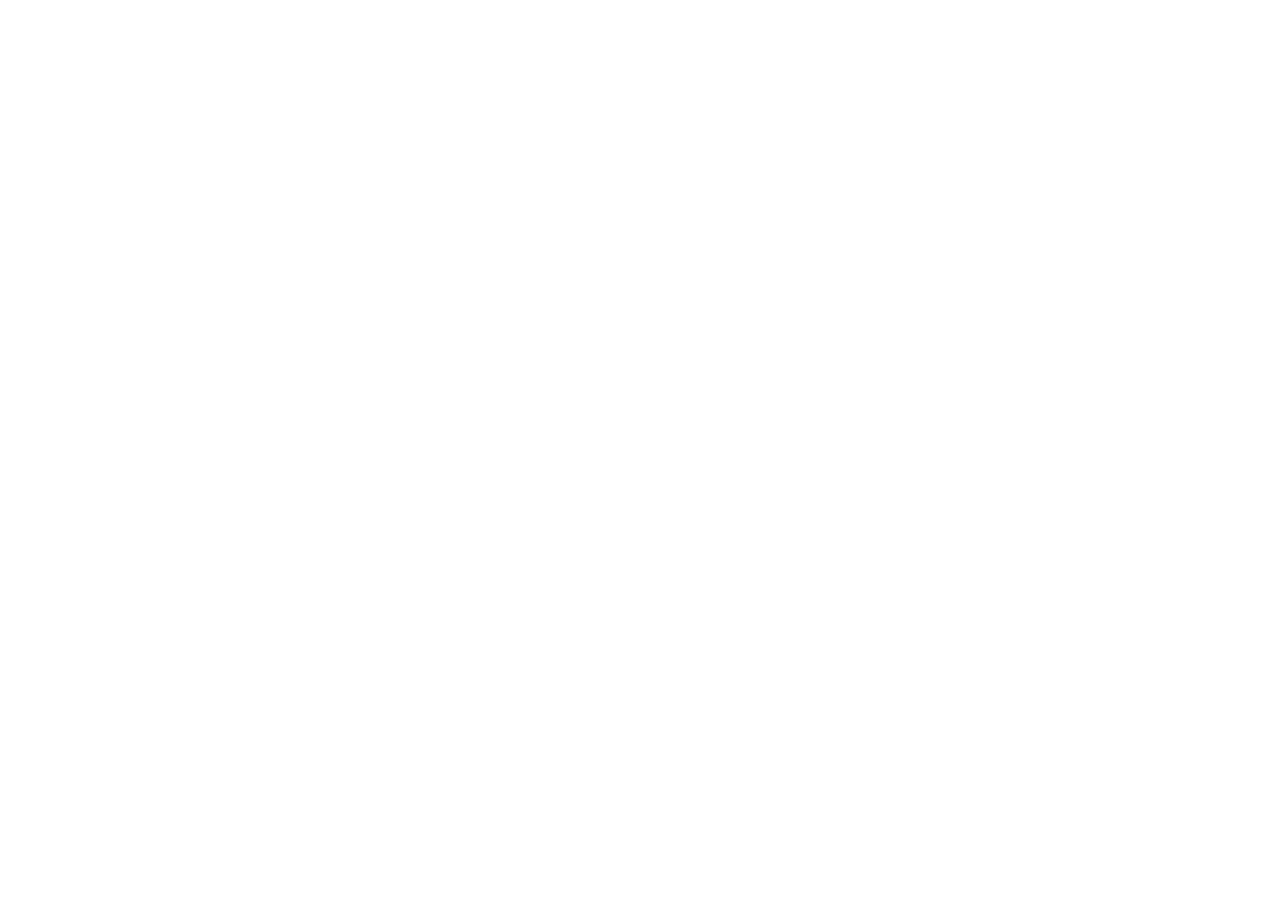
==== index.html @ 3b8c9c31 "Start" ====
<!DOCTYPE html>
<html lang="it">
<head>
    <meta charset="UTF-8">
    <meta http-equiv="X-UA-Compatible" content="IE=edge">
    <meta name="viewport" content="width=device-width, initial-scale=1.0">
    <link rel="stylesheet" href="css/style.css">
    <title> The Booleaner </title>
</head>
<body>
    
</body>
</html>
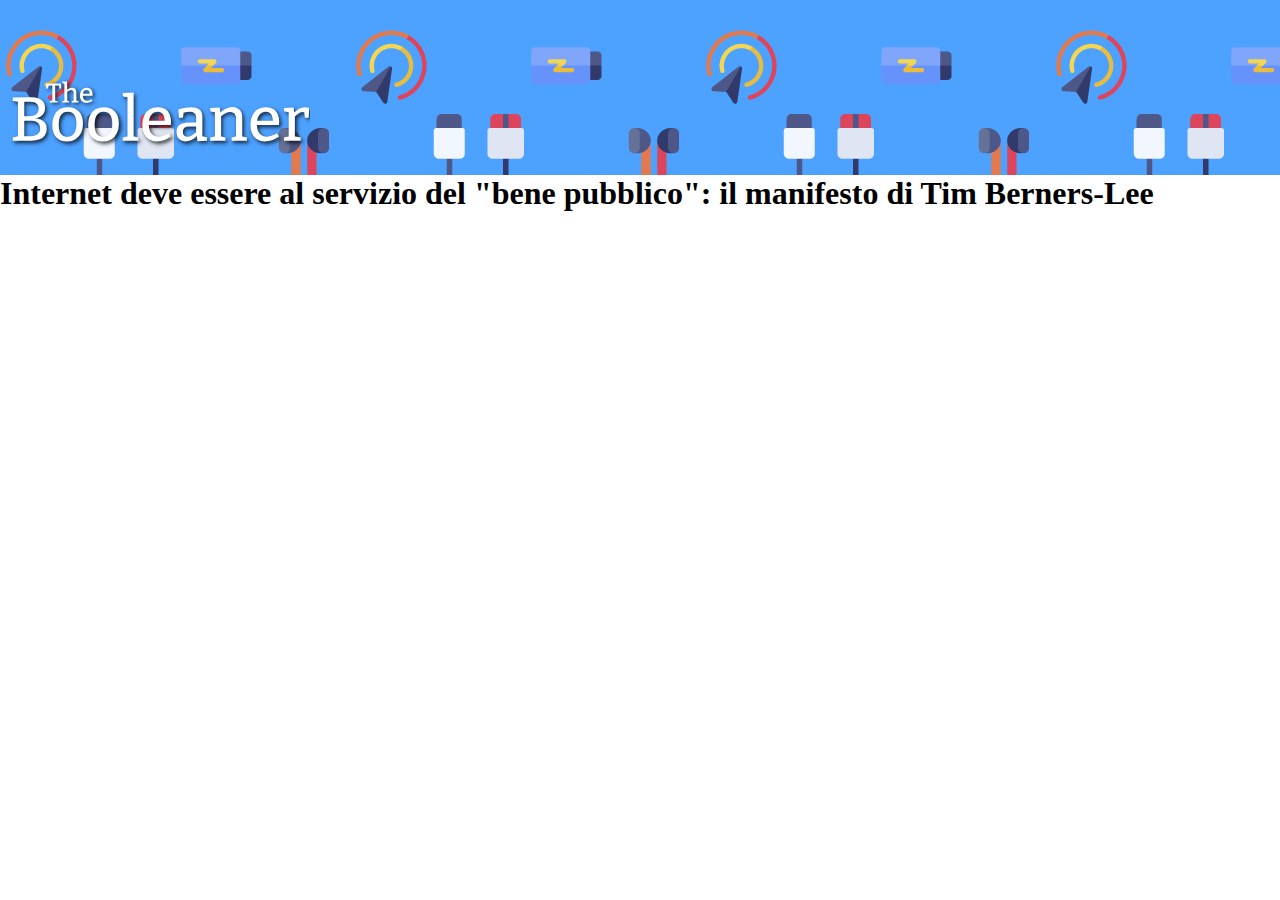
==== commit e05b871d: "Header completed" ====
--- a/index.html
+++ b/index.html
@@ -8,6 +8,14 @@
     <title> The Booleaner </title>
 </head>
 <body>
-    
+  <header>
+    <img id="header-image" src="img/logo.svg" alt="" height="175px" width="300px">
+  </header>
+  <main>
+    <h1> Internet deve essere al servizio del "bene pubblico": il manifesto di Tim Berners-Lee </h1>
+  </main>
+  <footer>
+
+  </footer>  
 </body>
 </html>--- a/css/style.css
+++ b/css/style.css
@@ -0,0 +1,15 @@
+* {
+    margin: 0;
+}
+
+header {
+    background-image: url('../img/pattern.png');
+    height: 175px;
+    background-color: #4da1ff;
+}
+
+#header-image {
+    margin-top: 20px;
+    padding: 10px;
+}
+
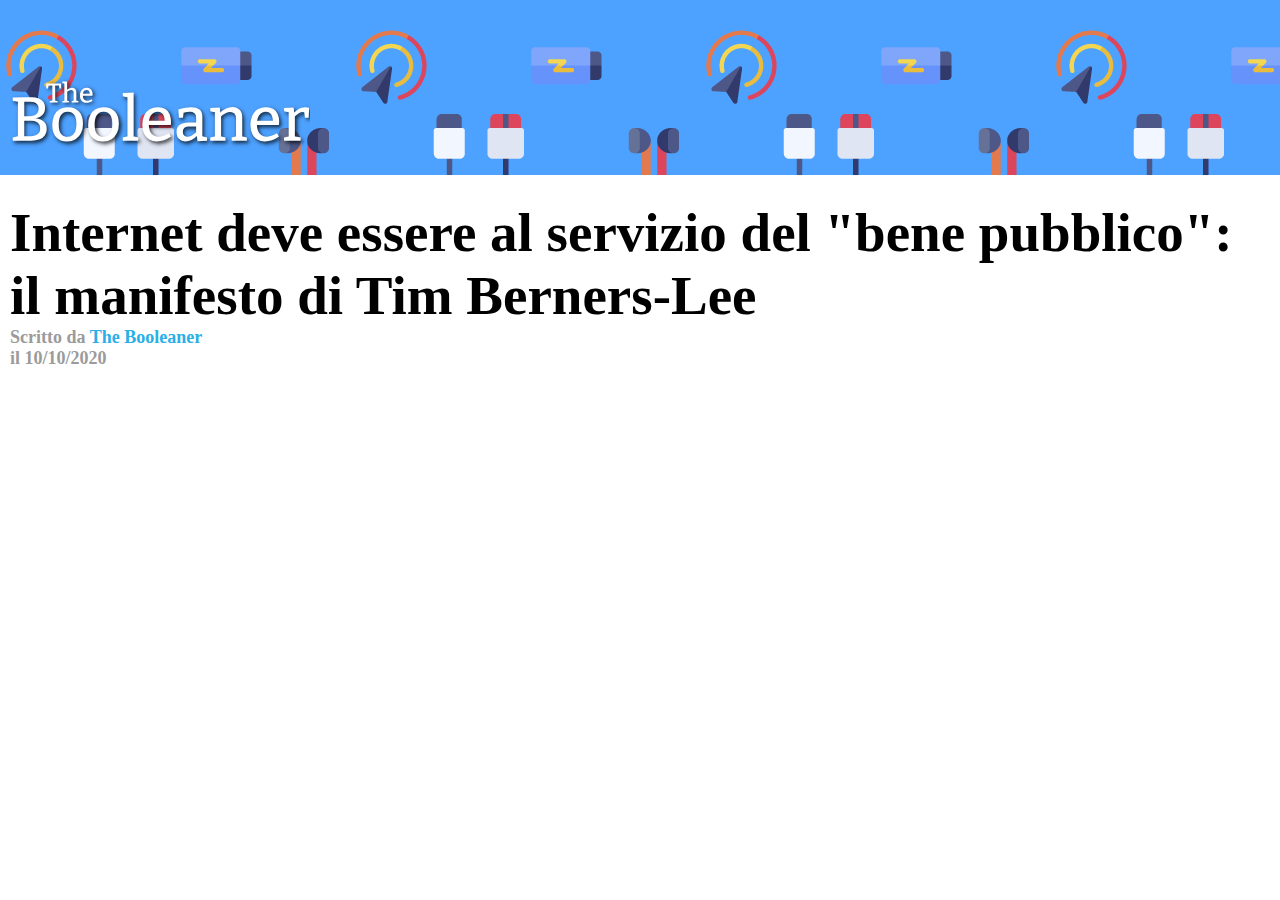
==== commit ea0f876f: "Title" ====
--- a/index.html
+++ b/index.html
@@ -12,7 +12,15 @@
     <img id="header-image" src="img/logo.svg" alt="" height="175px" width="300px">
   </header>
   <main>
-    <h1> Internet deve essere al servizio del "bene pubblico": il manifesto di Tim Berners-Lee </h1>
+    <h1 id="titolo"> 
+        Internet deve essere al servizio del "bene pubblico": il manifesto di Tim Berners-Lee 
+    </h1>
+    <p id="p-titolo">
+        <strong>
+            Scritto da <span id="booleaner"> The Booleaner </span><br>
+            il 10/10/2020
+        </strong>
+    </p>
   </main>
   <footer>
 
--- a/css/style.css
+++ b/css/style.css
@@ -8,8 +8,26 @@
     background-color: #4da1ff;
 }
 
+main {
+    padding: 10px;
+}
+
 #header-image {
     margin-top: 20px;
     padding: 10px;
 }
 
+#titolo {
+    font-size: 55px;
+    margin-top: 16px;
+}
+
+#p-titolo {
+    color: #9b9b9b;
+    font-size: large;
+}
+
+#booleaner {
+    color: #2ab0e7;
+}
+
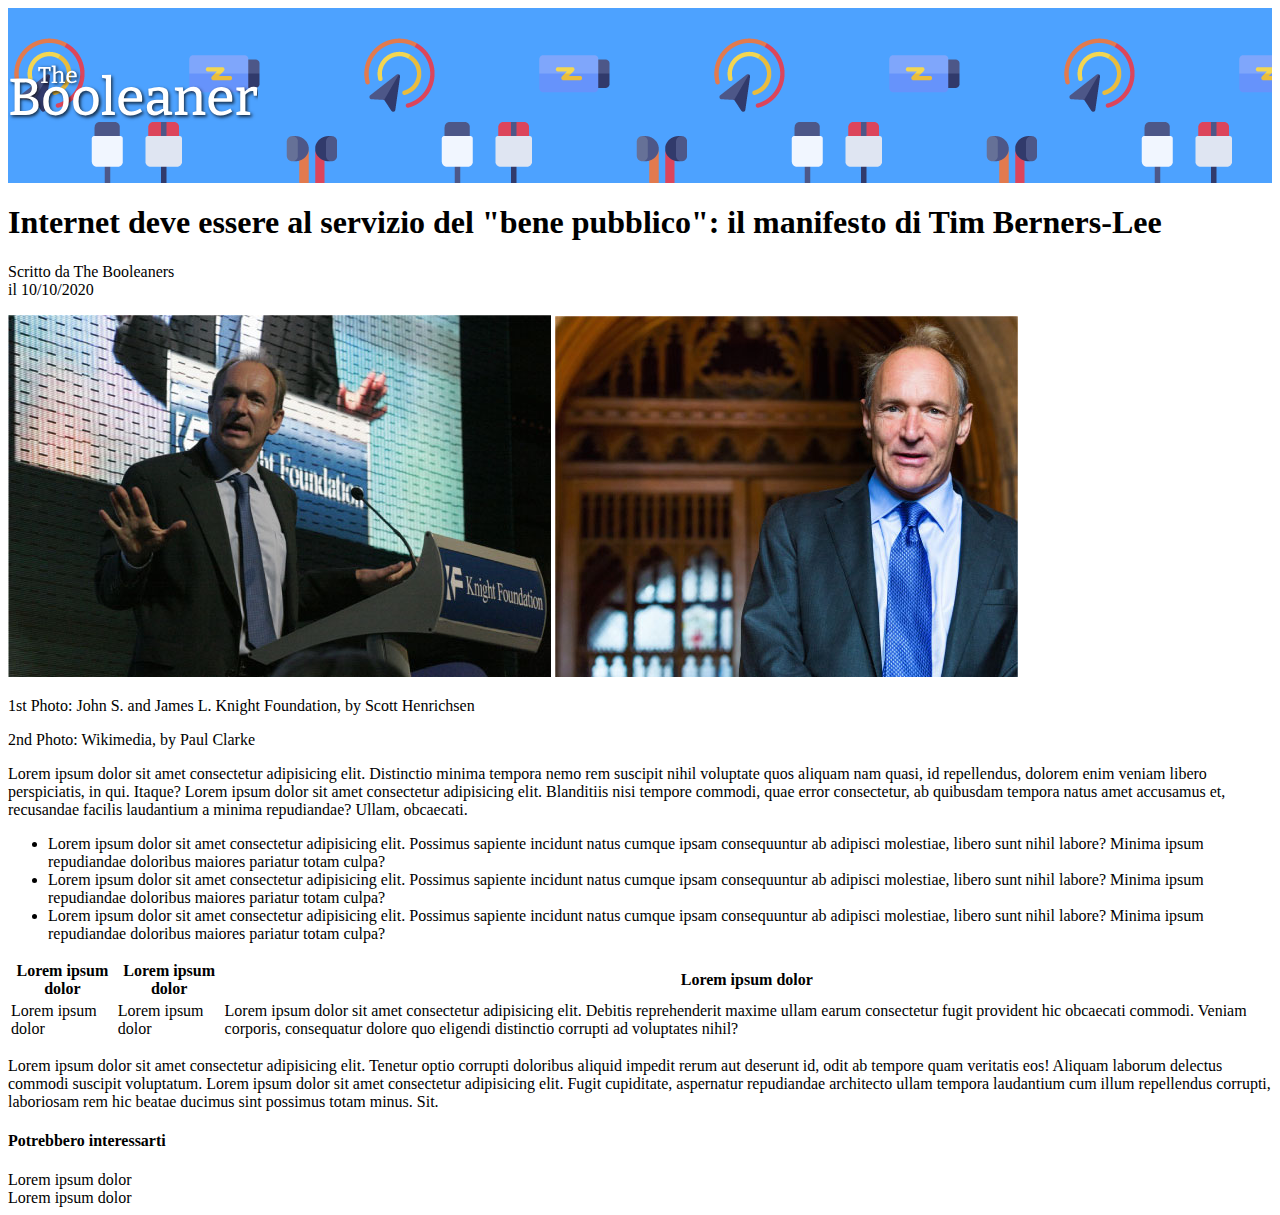
==== commit c1e95385: "Scheletro" ====
--- a/index.html
+++ b/index.html
@@ -1,29 +1,71 @@
 <!DOCTYPE html>
-<html lang="it">
+<html lang="en">
 <head>
-    <meta charset="UTF-8">
-    <meta http-equiv="X-UA-Compatible" content="IE=edge">
-    <meta name="viewport" content="width=device-width, initial-scale=1.0">
-    <link rel="stylesheet" href="css/style.css">
-    <title> The Booleaner </title>
+	<meta charset="UTF-8">
+	<meta http-equiv="X-UA-Compatible" content="IE=edge">
+	<meta name="viewport" content="width=device-width, initial-scale=1.0">
+	<link rel="stylesheet" href="css/style.css">
+	<title> The Booleaner </title>
 </head>
 <body>
-  <header>
-    <img id="header-image" src="img/logo.svg" alt="" height="175px" width="300px">
-  </header>
-  <main>
-    <h1 id="titolo"> 
-        Internet deve essere al servizio del "bene pubblico": il manifesto di Tim Berners-Lee 
-    </h1>
-    <p id="p-titolo">
-        <strong>
-            Scritto da <span id="booleaner"> The Booleaner </span><br>
-            il 10/10/2020
-        </strong>
-    </p>
-  </main>
-  <footer>
-
-  </footer>  
+	<header>
+		<div id="testata">
+			<img src="img/logo.svg" alt="" height="100%" width="250px">
+		</div>
+		<h1> Internet deve essere al servizio del "bene pubblico": il manifesto di Tim Berners-Lee </h1>
+		<p> Scritto da The Booleaners <br>
+			il 10/10/2020 
+		</p>
+		<div>
+			<img src="img/tim-1.jpg" alt="">
+			<img src="img/tim-2.jpg" alt="">
+		</div>
+		<div>
+			<p> 1st Photo: John S. and James L. Knight Foundation, by  Scott Henrichsen </p>
+			<p> 2nd Photo: Wikimedia, by Paul Clarke </p>
+		</div>
+	</header>
+	<main>
+		<section>
+			<p> Lorem ipsum dolor sit amet consectetur adipisicing elit. Distinctio minima tempora nemo rem suscipit nihil voluptate quos aliquam nam quasi, id repellendus, dolorem enim veniam libero perspiciatis, in qui. Itaque? Lorem ipsum dolor sit amet consectetur adipisicing elit. Blanditiis nisi tempore commodi, quae error consectetur, ab quibusdam tempora natus amet accusamus et, recusandae facilis laudantium a minima repudiandae? Ullam, obcaecati. </p>
+		</section>
+		<section>
+			<ul>
+				<li> Lorem ipsum dolor sit amet consectetur adipisicing elit. Possimus sapiente incidunt natus cumque ipsam consequuntur ab adipisci molestiae, libero sunt nihil labore? Minima ipsum repudiandae doloribus maiores pariatur totam culpa? </li>
+				<li> Lorem ipsum dolor sit amet consectetur adipisicing elit. Possimus sapiente incidunt natus cumque ipsam consequuntur ab adipisci molestiae, libero sunt nihil labore? Minima ipsum repudiandae doloribus maiores pariatur totam culpa? </li>
+				<li> Lorem ipsum dolor sit amet consectetur adipisicing elit. Possimus sapiente incidunt natus cumque ipsam consequuntur ab adipisci molestiae, libero sunt nihil labore? Minima ipsum repudiandae doloribus maiores pariatur totam culpa? </li>
+			</ul>
+		</section>
+		<div>
+			<table>
+				<thead>
+					<th> Lorem ipsum dolor </th>
+					<th> Lorem ipsum dolor </th>
+					<th> Lorem ipsum dolor </th>
+				</thead>
+				<tbody>
+					<tr>
+						<td> Lorem ipsum dolor </td>
+						<td> Lorem ipsum dolor </td>
+						<td> Lorem ipsum dolor sit amet consectetur adipisicing elit. Debitis reprehenderit maxime ullam earum consectetur fugit provident hic obcaecati commodi. Veniam corporis, consequatur dolore quo eligendi distinctio corrupti ad voluptates nihil? </td>
+					</tr>
+				</tbody>
+			</table>
+		</div>
+		<div>
+			<p> Lorem ipsum dolor sit amet consectetur adipisicing elit. Tenetur optio corrupti doloribus aliquid impedit rerum aut deserunt id, odit ab tempore quam veritatis eos! Aliquam laborum delectus commodi suscipit voluptatum. Lorem ipsum dolor sit amet consectetur adipisicing elit. Fugit cupiditate, aspernatur repudiandae architecto ullam tempora laudantium cum illum repellendus corrupti, laboriosam rem hic beatae ducimus sint possimus totam minus. Sit. </p>
+		</div>
+	</main>
+	<footer>
+		<div>
+			<h4> Potrebbero interessarti </h4>
+		</div>
+		<div>
+			<span> Lorem ipsum dolor </span>
+		</div>
+		<div>
+			<span> Lorem ipsum dolor </span>
+		</div>
+	</footer>	
 </body>
 </html>--- a/css/style.css
+++ b/css/style.css
@@ -1,33 +1,5 @@
-* {
-    margin: 0;
-}
-
-header {
+#testata {
     background-image: url('../img/pattern.png');
     height: 175px;
-    background-color: #4da1ff;
-}
-
-main {
-    padding: 10px;
-}
-
-#header-image {
-    margin-top: 20px;
-    padding: 10px;
-}
-
-#titolo {
-    font-size: 55px;
-    margin-top: 16px;
-}
-
-#p-titolo {
-    color: #9b9b9b;
-    font-size: large;
-}
-
-#booleaner {
-    color: #2ab0e7;
-}
-
+    background-color: #4da2ff;
+}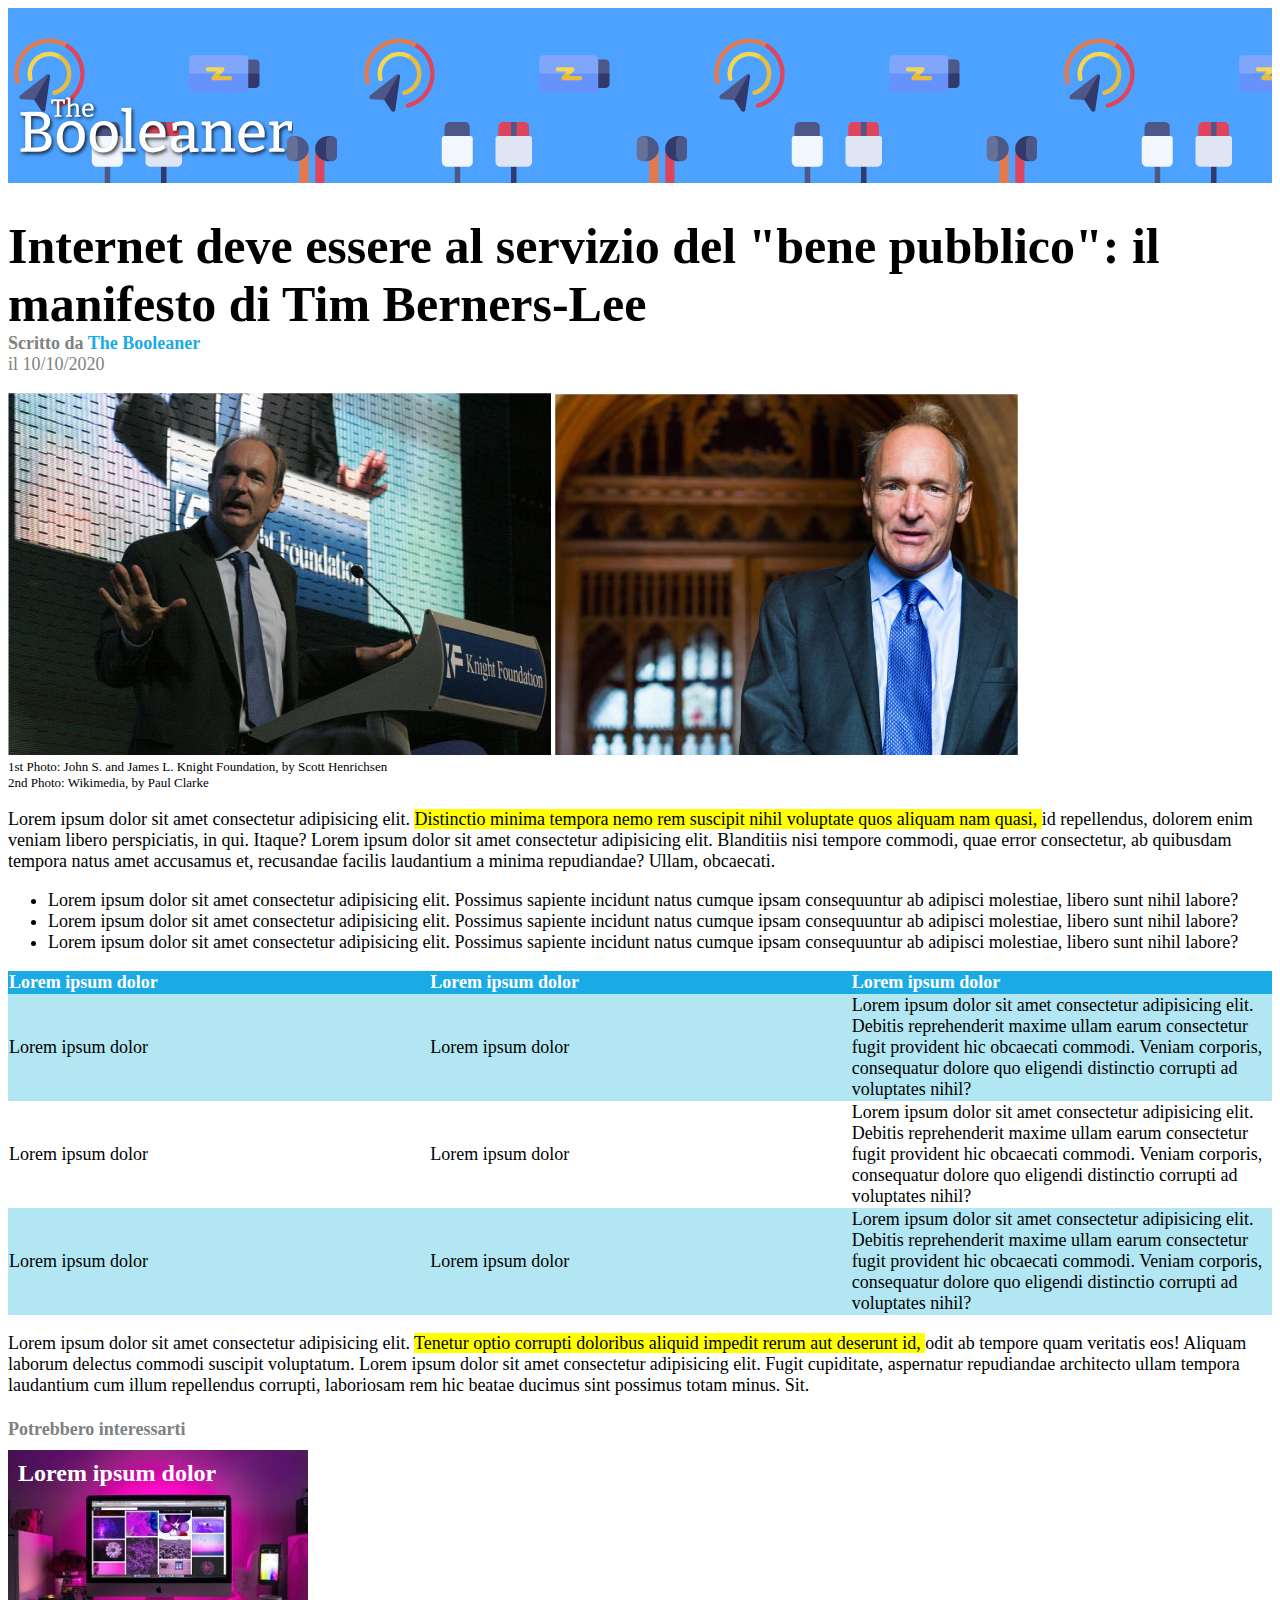
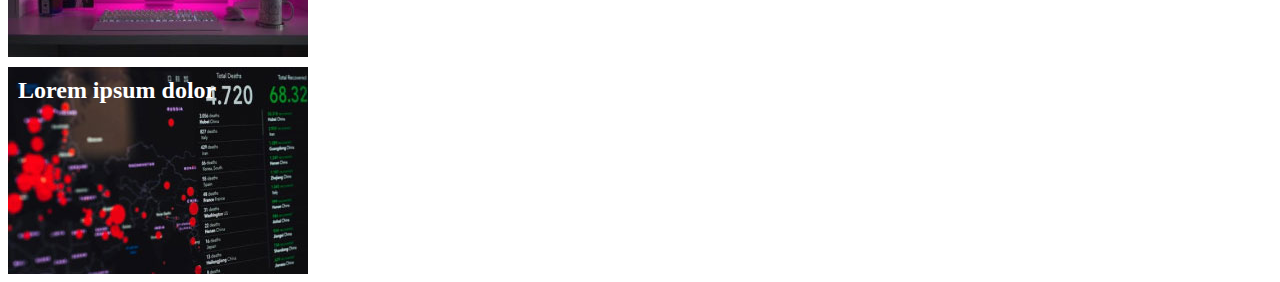
==== commit 7ba90b1e: "Css completato (manca ottimizzare)" ====
--- a/index.html
+++ b/index.html
@@ -9,34 +9,32 @@
 </head>
 <body>
 	<header>
-		<div id="testata">
-			<img src="img/logo.svg" alt="" height="100%" width="250px">
+		<div id="testata"> <!-- Testata colorata con nome -->
+			<img src="img/logo.svg" alt="" height="100%" width="275px">
 		</div>
-		<h1> Internet deve essere al servizio del "bene pubblico": il manifesto di Tim Berners-Lee </h1>
-		<p> Scritto da The Booleaners <br>
-			il 10/10/2020 
-		</p>
-		<div>
+		<h1 id="titolo"> Internet deve essere al servizio del "bene pubblico": il manifesto di Tim Berners-Lee </h1> <!-- Titolone -->
+		<p id="paragrafo1"> <strong> Scritto da <span id="booleaner"> The Booleaner </strong></span><br> il 10/10/2020 </p>
+		<div> <!-- Immagini Tim Berners -->
 			<img src="img/tim-1.jpg" alt="">
 			<img src="img/tim-2.jpg" alt="">
 		</div>
-		<div>
+		<div id="desc"> <!-- Descrizioni foto -->
 			<p> 1st Photo: John S. and James L. Knight Foundation, by  Scott Henrichsen </p>
 			<p> 2nd Photo: Wikimedia, by Paul Clarke </p>
 		</div>
 	</header>
 	<main>
-		<section>
-			<p> Lorem ipsum dolor sit amet consectetur adipisicing elit. Distinctio minima tempora nemo rem suscipit nihil voluptate quos aliquam nam quasi, id repellendus, dolorem enim veniam libero perspiciatis, in qui. Itaque? Lorem ipsum dolor sit amet consectetur adipisicing elit. Blanditiis nisi tempore commodi, quae error consectetur, ab quibusdam tempora natus amet accusamus et, recusandae facilis laudantium a minima repudiandae? Ullam, obcaecati. </p>
+		<section> <!-- Primo paragrafo -->
+			<p> Lorem ipsum dolor sit amet consectetur adipisicing elit. <span id="yellow"> Distinctio minima tempora nemo rem suscipit nihil voluptate quos aliquam nam quasi, </span> id repellendus, dolorem enim veniam libero perspiciatis, in qui. Itaque? Lorem ipsum dolor sit amet consectetur adipisicing elit. Blanditiis nisi tempore commodi, quae error consectetur, ab quibusdam tempora natus amet accusamus et, recusandae facilis laudantium a minima repudiandae? Ullam, obcaecati. </p>
 		</section>
 		<section>
-			<ul>
-				<li> Lorem ipsum dolor sit amet consectetur adipisicing elit. Possimus sapiente incidunt natus cumque ipsam consequuntur ab adipisci molestiae, libero sunt nihil labore? Minima ipsum repudiandae doloribus maiores pariatur totam culpa? </li>
-				<li> Lorem ipsum dolor sit amet consectetur adipisicing elit. Possimus sapiente incidunt natus cumque ipsam consequuntur ab adipisci molestiae, libero sunt nihil labore? Minima ipsum repudiandae doloribus maiores pariatur totam culpa? </li>
-				<li> Lorem ipsum dolor sit amet consectetur adipisicing elit. Possimus sapiente incidunt natus cumque ipsam consequuntur ab adipisci molestiae, libero sunt nihil labore? Minima ipsum repudiandae doloribus maiores pariatur totam culpa? </li>
+			<ul> <!-- Unordered list -->
+				<li> Lorem ipsum dolor sit amet consectetur adipisicing elit. Possimus sapiente incidunt natus cumque ipsam consequuntur ab adipisci molestiae, libero sunt nihil labore?  </li>
+				<li> Lorem ipsum dolor sit amet consectetur adipisicing elit. Possimus sapiente incidunt natus cumque ipsam consequuntur ab adipisci molestiae, libero sunt nihil labore?  </li>
+				<li> Lorem ipsum dolor sit amet consectetur adipisicing elit. Possimus sapiente incidunt natus cumque ipsam consequuntur ab adipisci molestiae, libero sunt nihil labore?  </li>
 			</ul>
 		</section>
-		<div>
+		<div id="larghezza"> <!-- Tabellona colorata -->
 			<table>
 				<thead>
 					<th> Lorem ipsum dolor </th>
@@ -44,7 +42,17 @@
 					<th> Lorem ipsum dolor </th>
 				</thead>
 				<tbody>
+					<tr id="azzurro">
+						<td> Lorem ipsum dolor </td>
+						<td> Lorem ipsum dolor </td>
+						<td> Lorem ipsum dolor sit amet consectetur adipisicing elit. Debitis reprehenderit maxime ullam earum consectetur fugit provident hic obcaecati commodi. Veniam corporis, consequatur dolore quo eligendi distinctio corrupti ad voluptates nihil? </td>
+					</tr>
 					<tr>
+						<td> Lorem ipsum dolor </td>
+						<td> Lorem ipsum dolor </td>
+						<td> Lorem ipsum dolor sit amet consectetur adipisicing elit. Debitis reprehenderit maxime ullam earum consectetur fugit provident hic obcaecati commodi. Veniam corporis, consequatur dolore quo eligendi distinctio corrupti ad voluptates nihil? </td>
+					</tr>
+					<tr id="azzurro">
 						<td> Lorem ipsum dolor </td>
 						<td> Lorem ipsum dolor </td>
 						<td> Lorem ipsum dolor sit amet consectetur adipisicing elit. Debitis reprehenderit maxime ullam earum consectetur fugit provident hic obcaecati commodi. Veniam corporis, consequatur dolore quo eligendi distinctio corrupti ad voluptates nihil? </td>
@@ -52,19 +60,17 @@
 				</tbody>
 			</table>
 		</div>
-		<div>
-			<p> Lorem ipsum dolor sit amet consectetur adipisicing elit. Tenetur optio corrupti doloribus aliquid impedit rerum aut deserunt id, odit ab tempore quam veritatis eos! Aliquam laborum delectus commodi suscipit voluptatum. Lorem ipsum dolor sit amet consectetur adipisicing elit. Fugit cupiditate, aspernatur repudiandae architecto ullam tempora laudantium cum illum repellendus corrupti, laboriosam rem hic beatae ducimus sint possimus totam minus. Sit. </p>
+		<div> <!-- Secondo paragrafo -->
+			<p> Lorem ipsum dolor sit amet consectetur adipisicing elit. <span id="yellow"> Tenetur optio corrupti doloribus aliquid impedit rerum aut deserunt id, </span> odit ab tempore quam veritatis eos! Aliquam laborum delectus commodi suscipit voluptatum. Lorem ipsum dolor sit amet consectetur adipisicing elit. Fugit cupiditate, aspernatur repudiandae architecto ullam tempora laudantium cum illum repellendus corrupti, laboriosam rem hic beatae ducimus sint possimus totam minus. Sit. </p>
 		</div>
 	</main>
-	<footer>
-		<div>
-			<h4> Potrebbero interessarti </h4>
+	<footer> <!-- Parte finale link utili con immagini -->
+		<h4> Potrebbero interessarti </h4>
+		<div id="img1">
+			<div id="lorem"> Lorem ipsum dolor </div>
 		</div>
-		<div>
-			<span> Lorem ipsum dolor </span>
-		</div>
-		<div>
-			<span> Lorem ipsum dolor </span>
+		<div id="img2">
+			<div id="lorem"> Lorem ipsum dolor </div>
 		</div>
 	</footer>	
 </body>
--- a/css/style.css
+++ b/css/style.css
@@ -2,4 +2,91 @@
     background-image: url('../img/pattern.png');
     height: 175px;
     background-color: #4da2ff;
-}+}
+
+#testata img {
+    margin-top: 35px;
+    margin-left: 10px;
+}
+
+#titolo {
+    font-size: 50px;
+    margin-bottom: 0;
+}
+
+#paragrafo1 {
+    margin-top: 0;
+}
+
+#paragrafo1  {
+    color: #818181;
+    font-size: large;
+}
+
+#booleaner {
+    color: #1aabe6;
+}
+
+#desc p {
+    margin: 0;
+    font-size: small;
+}
+
+main, footer {
+    font-size: large;
+}
+
+#yellow {
+    background-color: yellow;
+}
+
+th {
+    color: white;
+    background-color: #1aabe6;
+    width: 33%;
+}
+
+table {
+    border-collapse: collapse;
+    text-align: left;
+}
+
+#azzurro {
+    background-color: #b2e6f2;
+}
+
+#larghezza {
+    width: 100%;
+}
+
+footer h4 {
+    color: gray;
+    margin-bottom: 0;
+}
+
+#img1 {
+    background-image: url('../img/monitor.jpg');
+    width: 300px;
+    height: 207px;
+    margin-bottom: 10px;
+    margin-top: 10px;
+}
+
+
+#img2 {
+    background-image: url('../img/graph.jpg');
+    width: 300px;
+    height: 207px;
+}
+
+#lorem {
+    color: white;
+    padding: 10px;
+    font-weight: bold;
+    font-size: x-large;
+    margin-top: 10px;
+}
+
+
+
+
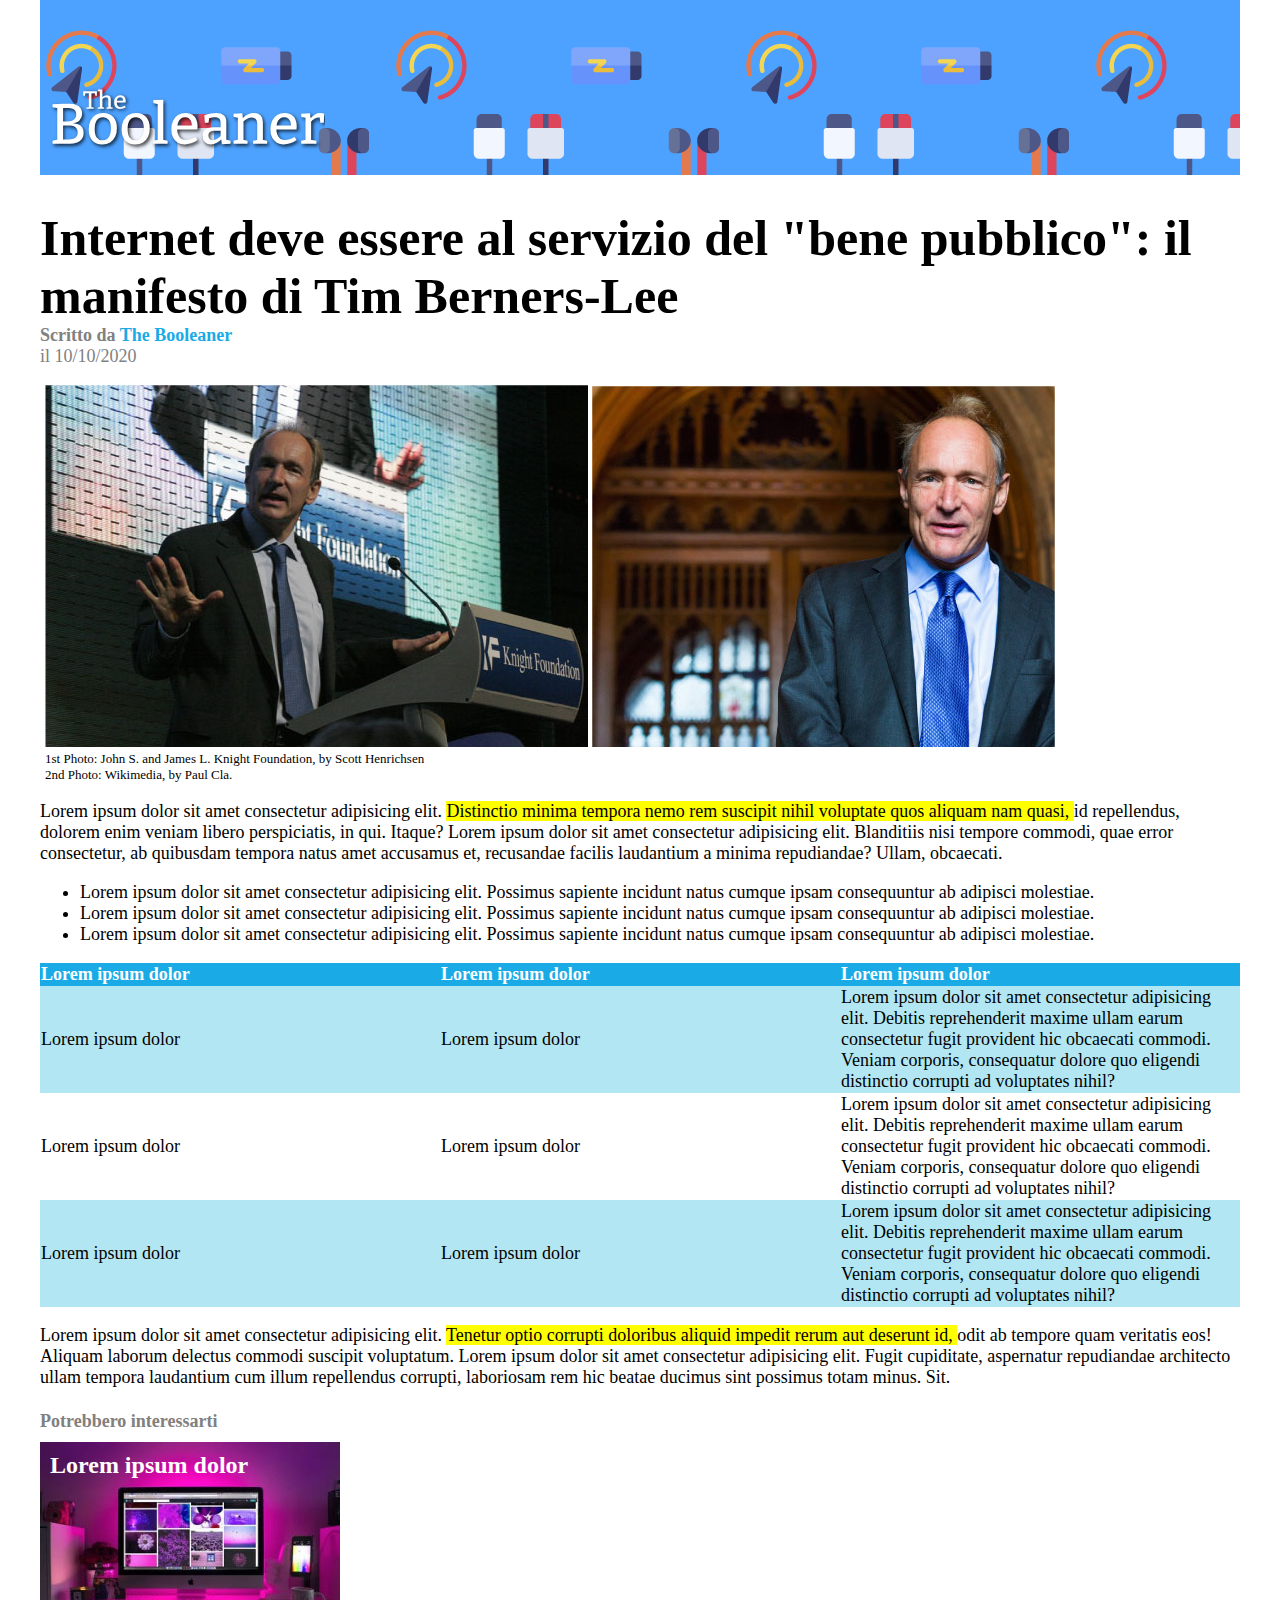
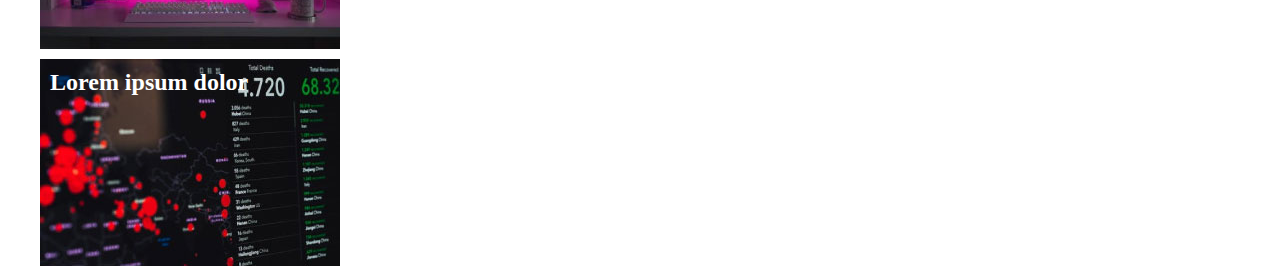
==== commit b80b4cd0: "Completed" ====
--- a/index.html
+++ b/index.html
@@ -14,14 +14,12 @@
 		</div>
 		<h1 id="titolo"> Internet deve essere al servizio del "bene pubblico": il manifesto di Tim Berners-Lee </h1> <!-- Titolone -->
 		<p id="paragrafo1"> <strong> Scritto da <span id="booleaner"> The Booleaner </strong></span><br> il 10/10/2020 </p>
-		<div> <!-- Immagini Tim Berners -->
+		<div id="img-tim"> <!-- Immagini Tim Berners -->
 			<img src="img/tim-1.jpg" alt="">
 			<img src="img/tim-2.jpg" alt="">
-		</div>
-		<div id="desc"> <!-- Descrizioni foto -->
-			<p> 1st Photo: John S. and James L. Knight Foundation, by  Scott Henrichsen </p>
-			<p> 2nd Photo: Wikimedia, by Paul Clarke </p>
-		</div>
+			<div id="desc"> <!-- Descrizioni foto -->
+				<p> 1st Photo: John S. and James L. Knight Foundation, by  Scott Henrichsen </p>
+				<p> 2nd Photo: Wikimedia, by Paul Cla.
 	</header>
 	<main>
 		<section> <!-- Primo paragrafo -->
@@ -29,9 +27,9 @@
 		</section>
 		<section>
 			<ul> <!-- Unordered list -->
-				<li> Lorem ipsum dolor sit amet consectetur adipisicing elit. Possimus sapiente incidunt natus cumque ipsam consequuntur ab adipisci molestiae, libero sunt nihil labore?  </li>
-				<li> Lorem ipsum dolor sit amet consectetur adipisicing elit. Possimus sapiente incidunt natus cumque ipsam consequuntur ab adipisci molestiae, libero sunt nihil labore?  </li>
-				<li> Lorem ipsum dolor sit amet consectetur adipisicing elit. Possimus sapiente incidunt natus cumque ipsam consequuntur ab adipisci molestiae, libero sunt nihil labore?  </li>
+				<li> Lorem ipsum dolor sit amet consectetur adipisicing elit. Possimus sapiente incidunt natus cumque ipsam consequuntur ab adipisci molestiae.  </li>
+				<li> Lorem ipsum dolor sit amet consectetur adipisicing elit. Possimus sapiente incidunt natus cumque ipsam consequuntur ab adipisci molestiae.  </li>
+				<li> Lorem ipsum dolor sit amet consectetur adipisicing elit. Possimus sapiente incidunt natus cumque ipsam consequuntur ab adipisci molestiae.  </li>
 			</ul>
 		</section>
 		<div id="larghezza"> <!-- Tabellona colorata -->
--- a/css/style.css
+++ b/css/style.css
@@ -1,3 +1,8 @@
+body {
+    width: 1200px;
+    margin: auto;
+}
+
 #testata {
     background-image: url('../img/pattern.png');
     height: 175px;
@@ -57,6 +62,7 @@
 
 #larghezza {
     width: 100%;
+    margin-top: 16px;
 }
 
 footer h4 {
@@ -87,6 +93,10 @@
     margin-top: 10px;
 }
 
+#img-tim {
+    margin-left: 5px;
+}
 
 
 
+
